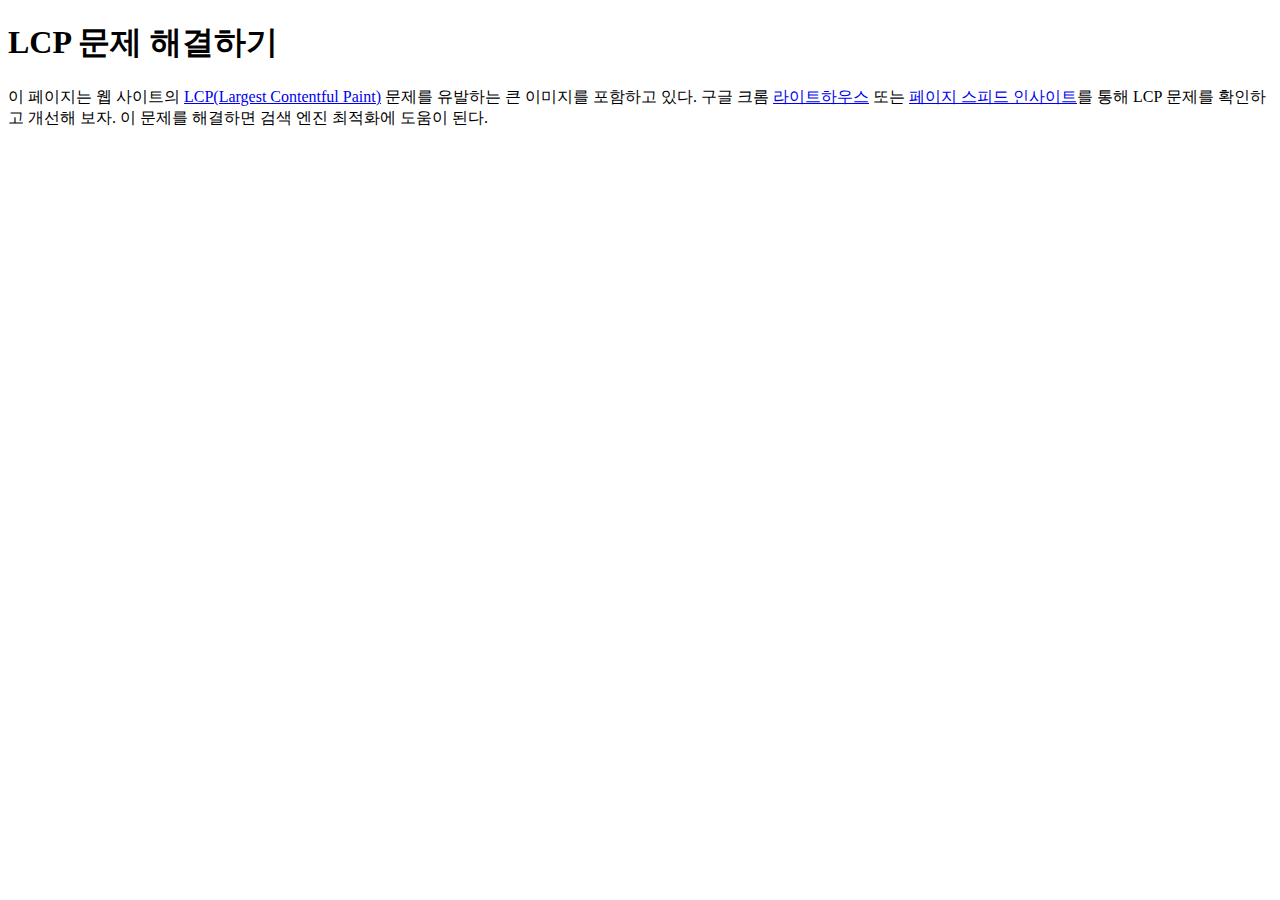
==== solution.html @ 4c04e2ad "데모 개선." ====
<!DOCTYPE html>
<html lang="ko">
<head>
    <meta charset="UTF-8">
    <meta http-equiv="X-UA-Compatible" content="IE=edge">
    <meta name="viewport" content="width=device-width, initial-scale=1.0">
    <title>LCP - Demo 2</title>
    <link rel="preconnect" href="https://fonts.gstatic.com">
    <link rel="preload" as="style" href="https://fonts.googleapis.com/css2?family=Noto+Sans+KR&display=swap" onload="this.onload=null;this.rel='stylesheet'">
    <link rel="preload" as="style" href="https://cdnjs.cloudflare.com/ajax/libs/normalize/8.0.1/normalize.min.css" onload="this.onload=null;this.rel='stylesheet'">
    <link rel="preload" as="image" href="https://naradesign.github.io/html5/img/small.avif">
    <style>
        img {
            max-width: 100%;
            height: auto;
        }
    </style>
</head>
<body>
    <h1>LCP 문제 해결하기</h1>
    <p>이 페이지는 웹 사이트의 <a href="//web.dev/lcp/">LCP(Largest Contentful Paint)</a> 문제를 유발하는 큰 이미지를 포함하고 있다. 구글 크롬 <a href="//developers.google.com/web/tools/lighthouse">라이트하우스</a> 또는 <a href="//developers.google.com/speed/pagespeed/insights/?hl=ko">페이지 스피드 인사이트</a>를 통해 LCP 문제를 확인하고 개선해 보자. 이 문제를 해결하면 검색 엔진 최적화에 도움이 된다.</p>
    <img src alt>
    <picture>
        <source srcset="https://naradesign.github.io/html5/img/small.avif" type="image/avif">
        <source srcset="https://naradesign.github.io/html5/img/small.webp" type="image/webp">
        <img src="https://naradesign.github.io/html5/img/small.jpg" alt>
    </picture>
</body>
</html>
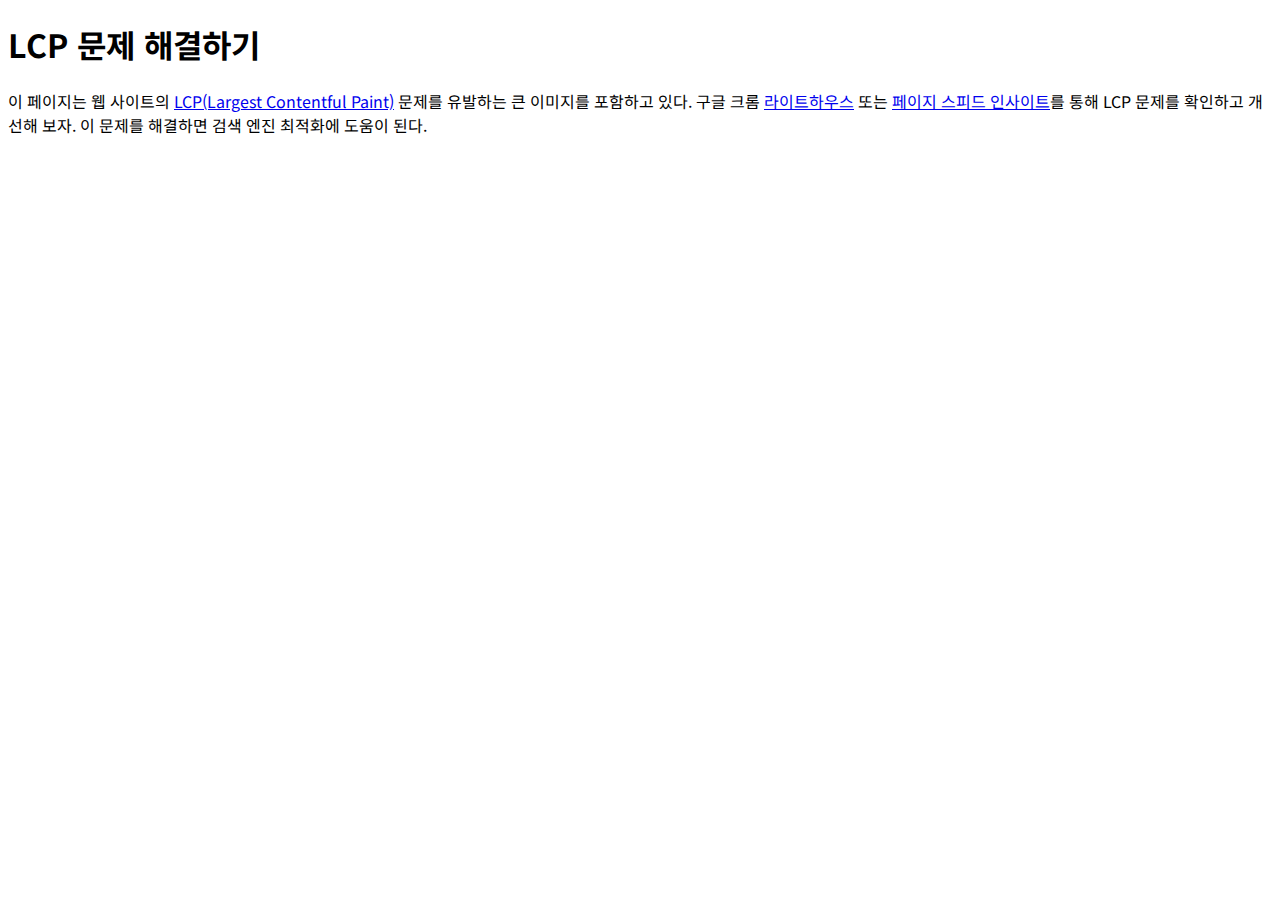
==== commit da02842a: "데모 개선." ====
--- a/solution.html
+++ b/solution.html
@@ -10,6 +10,9 @@
     <link rel="preload" as="style" href="https://cdnjs.cloudflare.com/ajax/libs/normalize/8.0.1/normalize.min.css" onload="this.onload=null;this.rel='stylesheet'">
     <link rel="preload" as="image" href="https://naradesign.github.io/html5/img/small.avif">
     <style>
+        body {
+            font-family: 'Noto Sans KR', sans-serif;
+        }
         img {
             max-width: 100%;
             height: auto;
@@ -19,7 +22,6 @@
 <body>
     <h1>LCP 문제 해결하기</h1>
     <p>이 페이지는 웹 사이트의 <a href="//web.dev/lcp/">LCP(Largest Contentful Paint)</a> 문제를 유발하는 큰 이미지를 포함하고 있다. 구글 크롬 <a href="//developers.google.com/web/tools/lighthouse">라이트하우스</a> 또는 <a href="//developers.google.com/speed/pagespeed/insights/?hl=ko">페이지 스피드 인사이트</a>를 통해 LCP 문제를 확인하고 개선해 보자. 이 문제를 해결하면 검색 엔진 최적화에 도움이 된다.</p>
-    <img src alt>
     <picture>
         <source srcset="https://naradesign.github.io/html5/img/small.avif" type="image/avif">
         <source srcset="https://naradesign.github.io/html5/img/small.webp" type="image/webp">
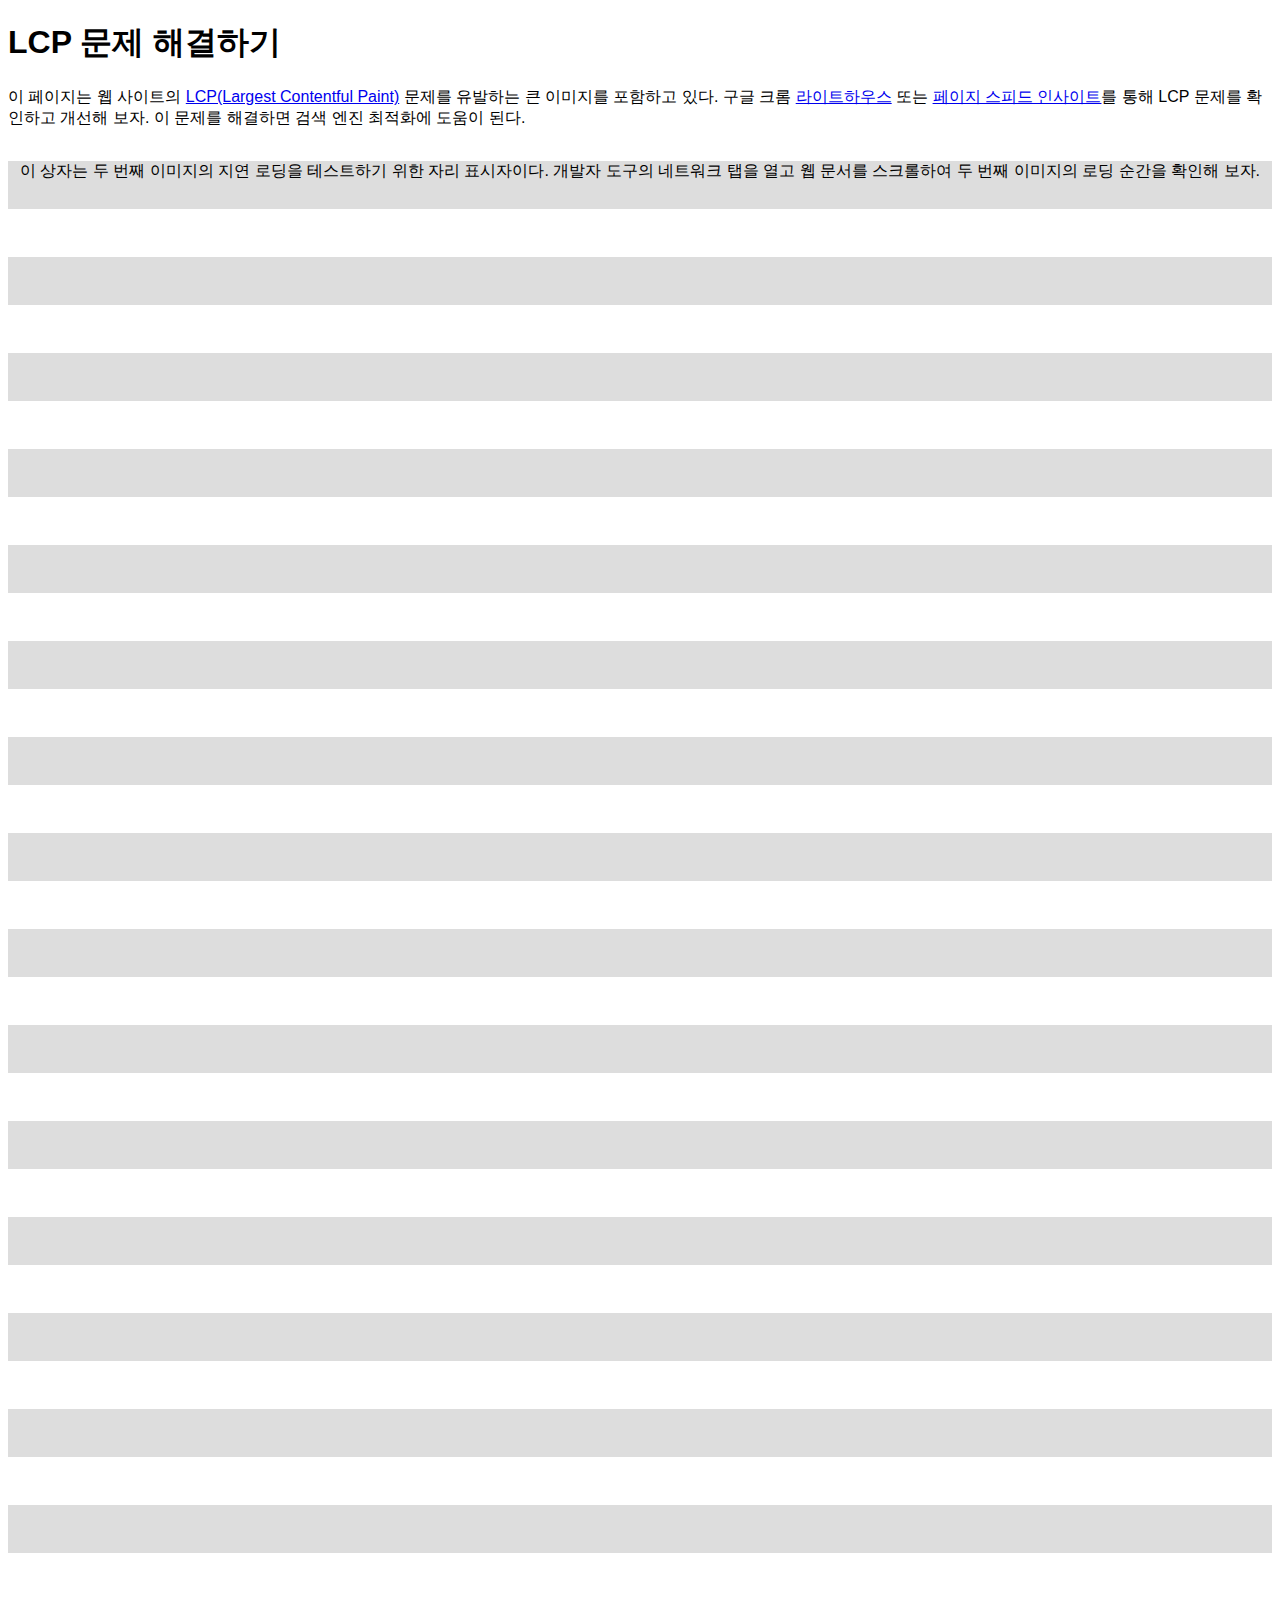
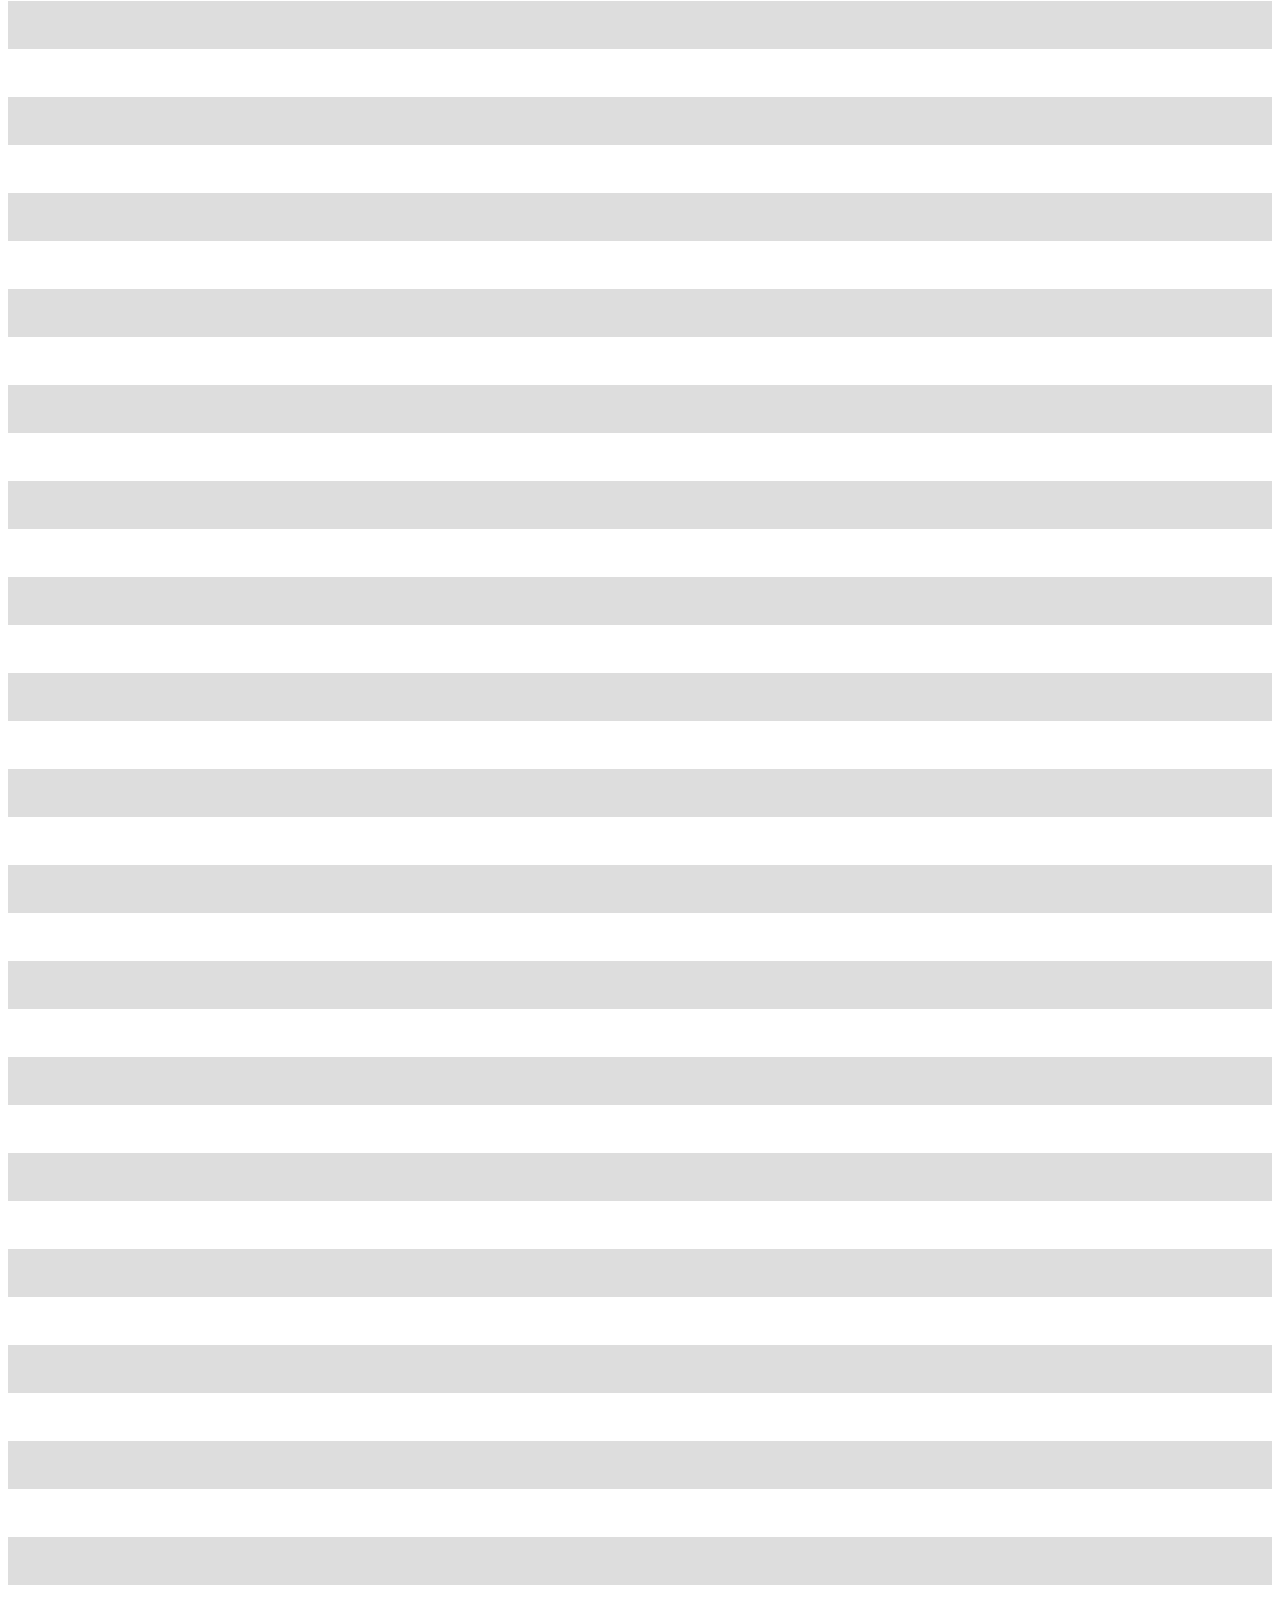
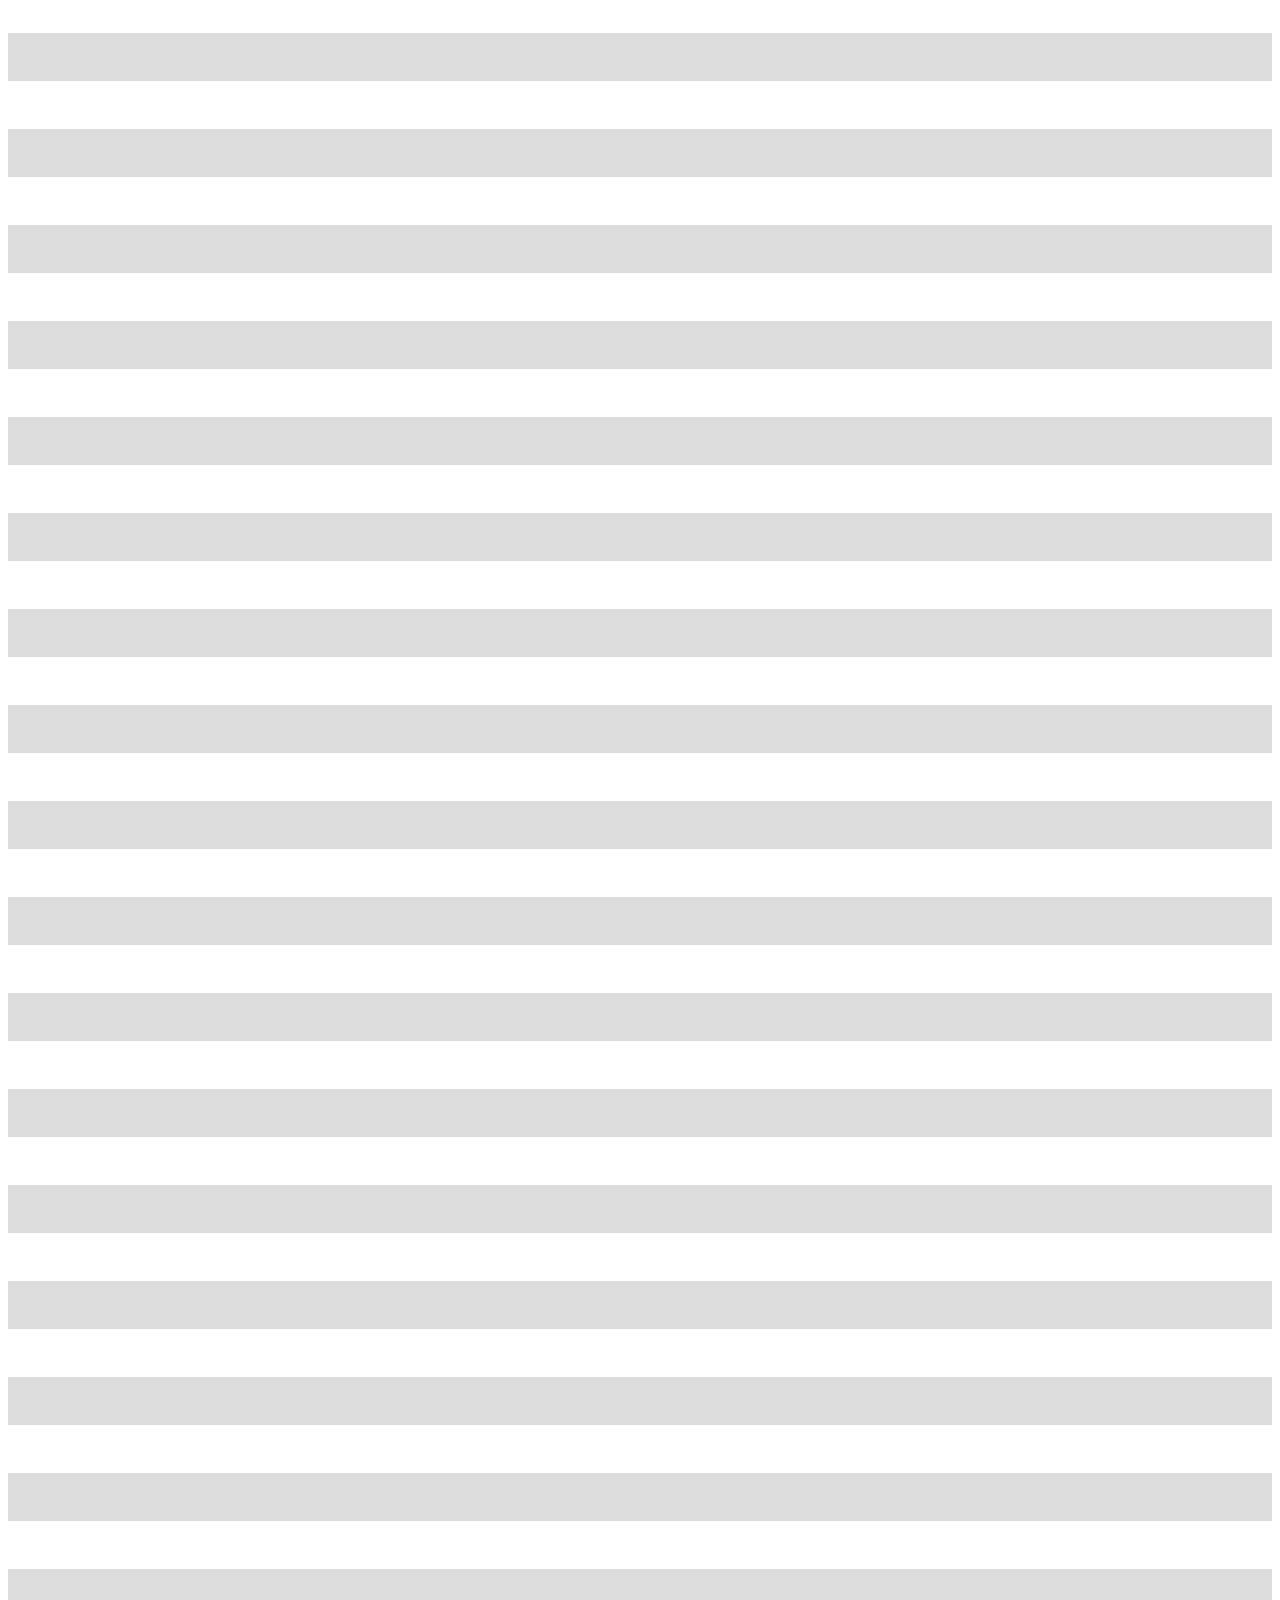
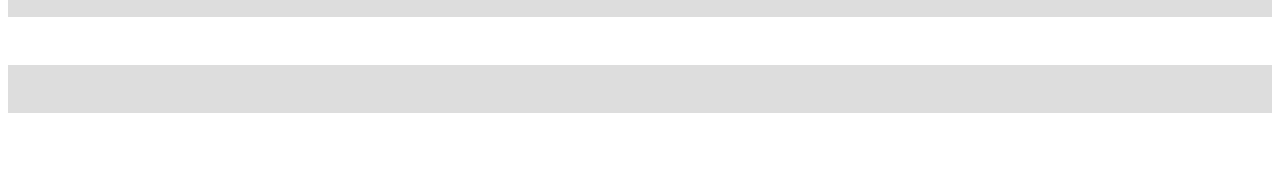
==== commit ee44d0a0: "데모 개선." ====
--- a/solution.html
+++ b/solution.html
@@ -4,16 +4,16 @@
     <meta charset="UTF-8">
     <meta http-equiv="X-UA-Compatible" content="IE=edge">
     <meta name="viewport" content="width=device-width, initial-scale=1.0">
-    <title>LCP - Demo 2</title>
+    <title>LCP - AFTER</title>
     <link rel="preconnect" href="https://fonts.gstatic.com">
-    <link rel="preload" as="style" href="https://fonts.googleapis.com/css2?family=Noto+Sans+KR&display=swap" onload="this.onload=null;this.rel='stylesheet'">
-    <link rel="preload" as="style" href="https://cdnjs.cloudflare.com/ajax/libs/normalize/8.0.1/normalize.min.css" onload="this.onload=null;this.rel='stylesheet'">
-    <link rel="preload" as="image" href="https://naradesign.github.io/html5/img/small.avif">
+    <link rel="preload" as="style" href="noto-sans-kr.min.css" onload="this.onload=null;this.rel='stylesheet'">
+    <link rel="preload" as="image" media="(max-width:640px)" href="https://naradesign.github.io/html5/img/small.avif">
+    <link rel="preload" as="image" media="(min-width:641px)" href="https://naradesign.github.io/html5/img/large.avif">
     <style>
-        body {
-            font-family: 'Noto Sans KR', sans-serif;
-        }
+        body { font-family: 'Noto Sans KR', sans-serif; }
+        picture,
         img {
+            display: block;
             max-width: 100%;
             height: auto;
         }
@@ -23,9 +23,17 @@
     <h1>LCP 문제 해결하기</h1>
     <p>이 페이지는 웹 사이트의 <a href="//web.dev/lcp/">LCP(Largest Contentful Paint)</a> 문제를 유발하는 큰 이미지를 포함하고 있다. 구글 크롬 <a href="//developers.google.com/web/tools/lighthouse">라이트하우스</a> 또는 <a href="//developers.google.com/speed/pagespeed/insights/?hl=ko">페이지 스피드 인사이트</a>를 통해 LCP 문제를 확인하고 개선해 보자. 이 문제를 해결하면 검색 엔진 최적화에 도움이 된다.</p>
     <picture>
-        <source srcset="https://naradesign.github.io/html5/img/small.avif" type="image/avif">
-        <source srcset="https://naradesign.github.io/html5/img/small.webp" type="image/webp">
-        <img src="https://naradesign.github.io/html5/img/small.jpg" alt>
+        <source srcset="https://naradesign.github.io/html5/img/small.avif" type="image/avif" media="(max-width:640px)">
+        <source srcset="https://naradesign.github.io/html5/img/large.avif" type="image/avif">
+        <source srcset="https://naradesign.github.io/html5/img/small.webp" type="image/webp" media="(max-width:640px)">
+        <source srcset="https://naradesign.github.io/html5/img/large.webp" type="image/webp">
+        <img src="https://naradesign.github.io/html5/img/small.jpg" decoding="async" alt>
+    </picture>
+    <p style="height:4800px;text-align:center;background:linear-gradient(#ddd 48px, transparent 48px) 0 0/100vw 96px repeat-y">이 상자는 두 번째 이미지의 지연 로딩을 테스트하기 위한 자리 표시자이다. 개발자 도구의 네트워크 탭을 열고 웹 문서를 스크롤하여 두 번째 이미지의 로딩 순간을 확인해 보자.</p>
+    <picture>
+        <source srcset="https://naradesign.github.io/html5/img/example.avif" type="image/avif">
+        <source srcset="https://naradesign.github.io/html5/img/example.webp" type="image/webp">
+        <img src="https://naradesign.github.io/html5/img/example.jpg" loading="lazy" decoding="async" alt>
     </picture>
 </body>
 </html>
